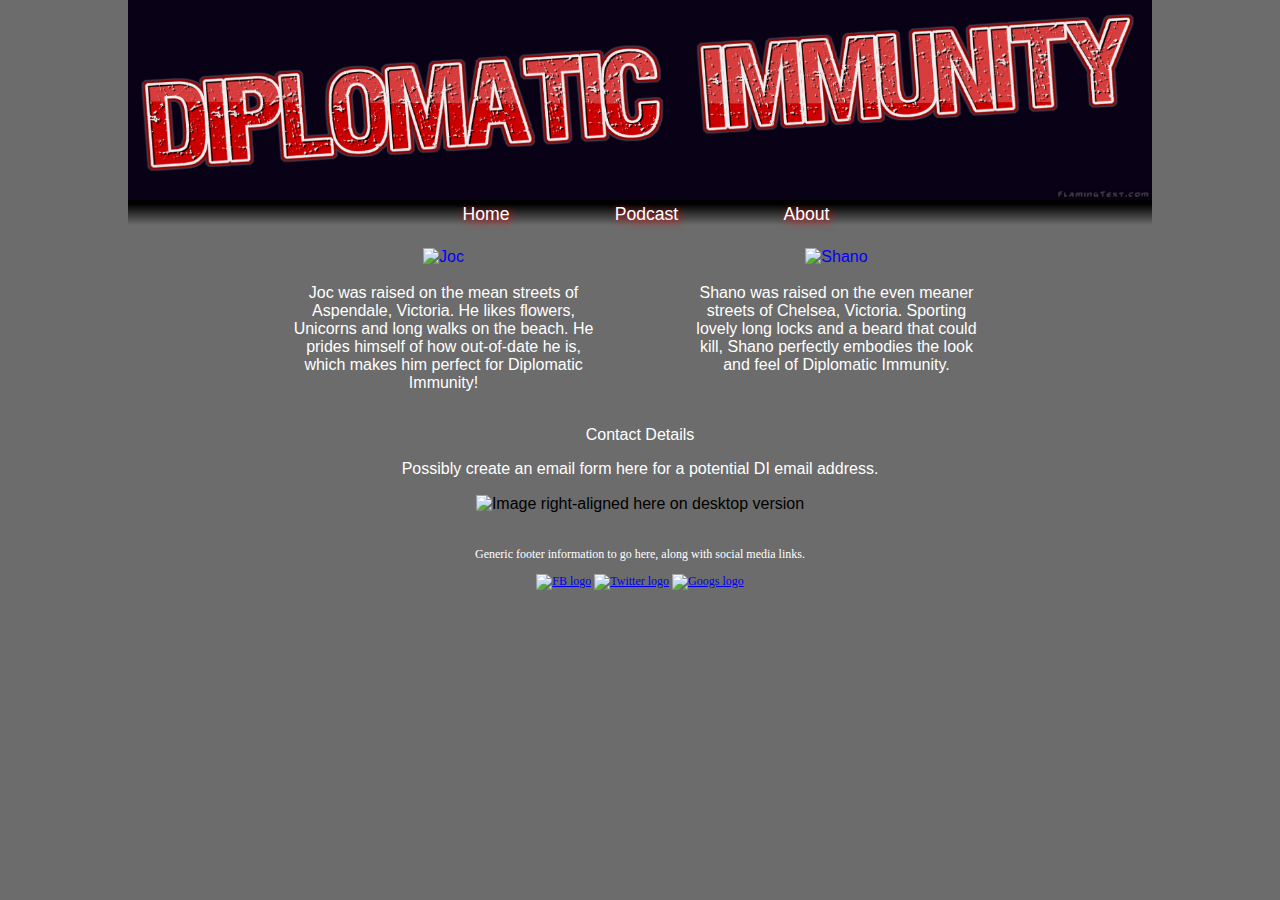
==== contact.html @ 194a4199 "First commit of files." ====
<!DOCTYPE html>
<html lang="en">
  <head>
    <meta charset="utf-8">
    <meta name="generator" content="CoffeeCup HTML Editor (www.coffeecup.com)">
    <meta name="dcterms.created" content="Mon, 09 Nov 2015 01:02:49 GMT">
    <meta name="description" content="">
    <meta name="keywords" content="">
	<meta name="viewport" content="width=device-width, initial-scale=1" />
	<link rel="stylesheet" href="css/main.css" />
    <title>Diplomatic Immunity Podcast | About</title>

    <!--[if IE]>
    <script src="http://html5shim.googlecode.com/svn/trunk/html5.js"></script>
    <![endif]-->
  </head>
  <body>
  	<div id="wrapper">
	  <div id="logo">
	    <img src="img/DipImm.png" />
	  </div>
	  <div id="nav">
	  	<!-- <h1>Diplmotic Immunity</h1> -->
	    <ul>
		  <li><a href="index.html">Home</a></li>
		  <li><a href="podcast.html">Podcast</a></li>
		  <li><a href="contact.html">About</a></li>
		</ul>	  
	  </div>
	  <div class="content">
	  	<div>
		  <ul>
		    <li><a href=""><img src="" width="150" height="168" alt="Joc"/><p>Joc was raised on the mean streets of Aspendale, Victoria. 
				   He likes flowers, Unicorns and long walks on the beach. He prides himself of how out-of-date he is, which makes him 
				   perfect for Diplomatic Immunity!</p></a></li>
			<li><a href=""><img src="" width="150" height="168" alt="Shano"/><p>Shano was raised on the even meaner streets of Chelsea, 
				   Victoria. Sporting lovely long locks and a beard that could kill, Shano perfectly embodies the look and feel of 
				   Diplomatic Immunity.</p></a></li>
		  </ul>
		</div>
	    <div>
	      <p>Contact Details</p>
		  <p>Possibly create an email form here for a potential DI email address.</p>
	    </div>
		<div>
	  	  <img src="" alt="Image right-aligned here on desktop version" />
		</div>
	  </div>
	  
	  <footer>
	    <p>Generic footer information to go here, along with social media links.</p>
		<a href="#"><img src="" alt="FB logo" /></a>
		<a href="#"><img src="" alt="Twitter logo" /></a>
		<a href="#"><img src="" alt="Googs logo" /></a>
	  </footer>
  </body>
</html>
---- css/main.css ----
/* Default CSS */
/* Generated by the CoffeeCup HTML Editor - www.coffeecup.com */

body {
  margin:0px;
  padding:0px;
  background-color: #6C6C6C;
}

footer {
  font-size: 0.75em;
  clear: both;
}

p {
  font-family: ;
  color: white;
}

a:visited {
  color: blue;
}

#wrapper {
  margin: 0 10%;
}

#logo {
  position: relative;
  background-color: black;
}

#logo img {
  /* background-image: url("../img/DipImm.png"); */
  /* background-repeat: no-repeat;
  background-position: center;
  background-size: auto; */
  width: 100%;
  height: 100%;
  max-height: 200px;
}

#nav { 
  width: 100px; 
  text-align:center;
  display: inline;

}

#nav ul {
  margin: 0;
  padding-left: 0.75em;
  list-style-type: none;
  background: -webkit-linear-gradient(black, #6C6C6C);
  background: -o-linear-gradient(black, #6C6C6C);
  background: -moz-linear-gradient(black, #6C6C6C);
  background: linear-gradient(black, #6C6C6C);
}

#nav ul li {
  display: inline;
}

#nav ul li a {
  text-decoration: none;
  font-size: 1.1em;
  color: white;
  padding: .2em 5%;
  font-family: "Arial Black", Gadget, sans-serif;
  text-shadow: 2px 2px 8px #FF0000;
}

.content {
  padding: 2%;
  font-family: Arial;
}

.content div {
  display: inline-block;
}

.content ul {
  padding: 0;
  margin: 0 auto;
  text-align: center;
}

.content ul li {
  /* display: block;
  list-style-type: none;
  vertical-align: middle;
  */
  display: inline-block;
  vertical-align: top;
  padding: 0 5%;
  width: 300px;
}

.content ul li p {
  display: block;
  vertical-align: middle;
}

.content ul li img {
  vertical-align: middle;
  /* margin-right: 5px; */
  border: 2px solid #6C6C6C;
}

.content ul li a {
  text-decoration: none;
  padding: 0;
}

.content ul li a:hover img {
  border: 2px solid #FFF;  
}

.content ul li a:hover p {
  text-decoration: underline;
}

@media screen and (max-width: 720px) { /* 480px) { */
    body {
      text-align:center;
    }
    
    #wrapper {
        margin: 0;
    }
    
    .content img {
      /* display: none; */
    }
}

@media screen and (min-width: 721px) { /* 480px) { */
    body {
      text-align:center;
      background-image: url('../img/DipImmBG.png');
    }
    
    #wrapper {
        margin: 0 10%;
    }
    
    .content div {
      /* width: 49%; */
      width: 90%;
      margin: .05em; 
    }
}

@media screen and (min-width: 721px) { /* 480px) { */

}
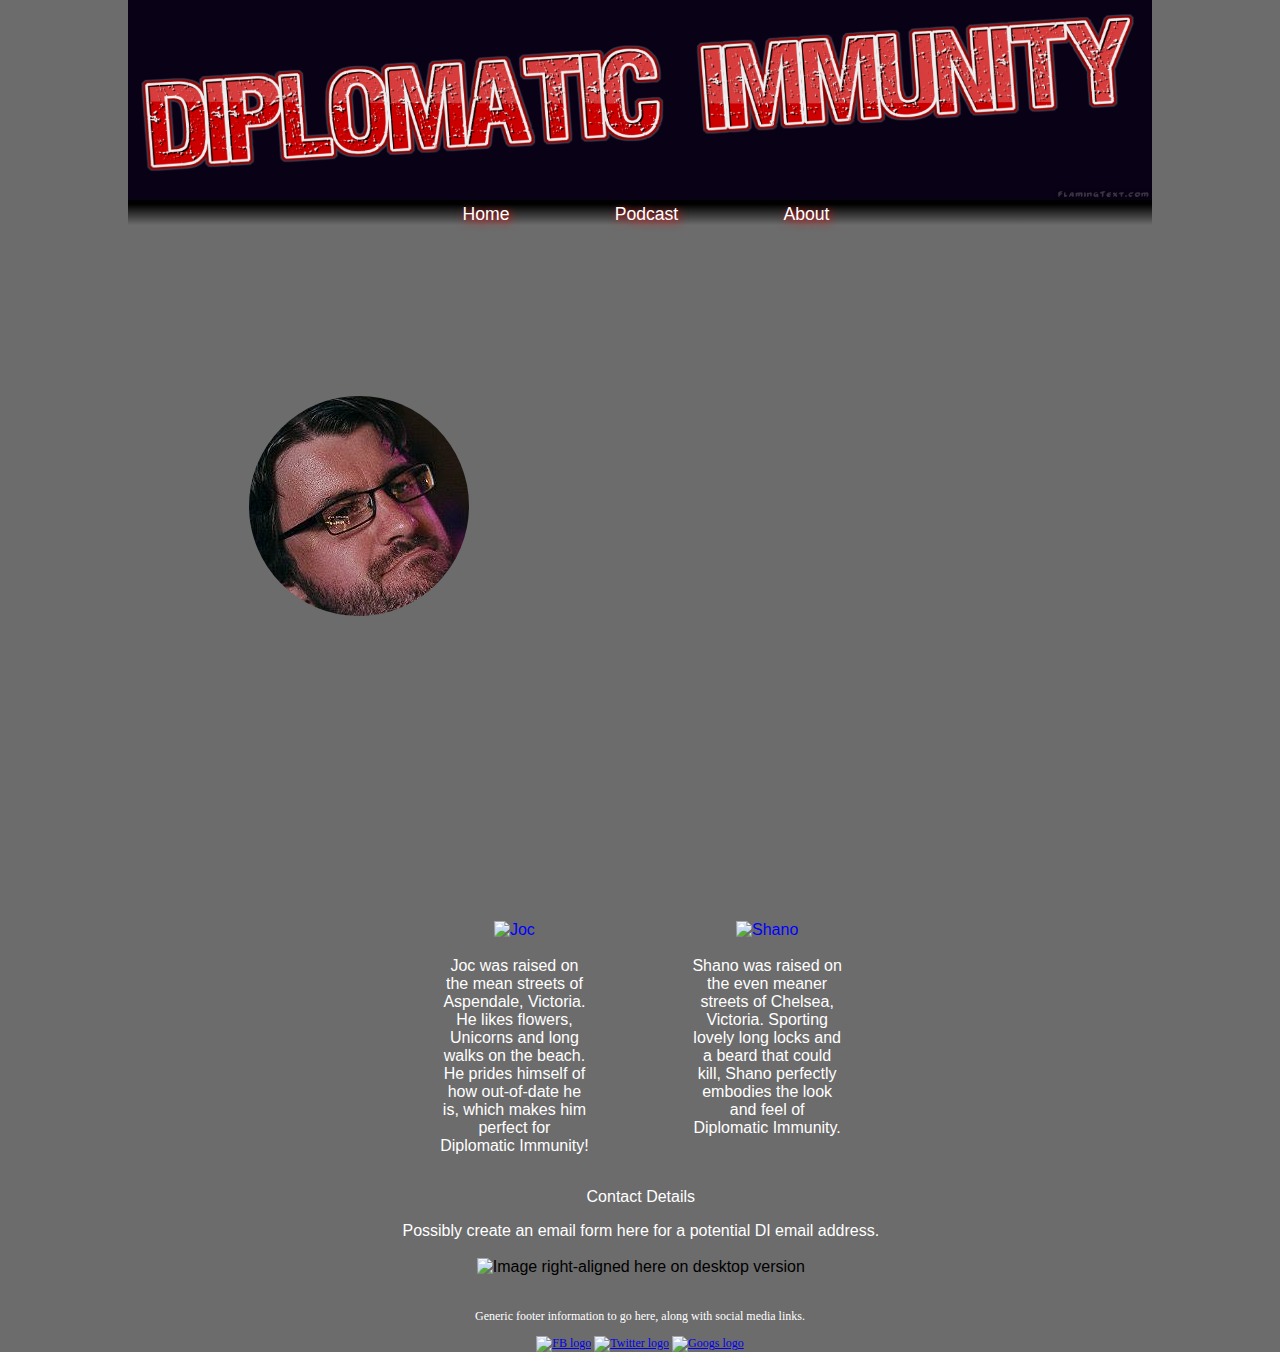
==== commit 8e4e379b: "Added profile image and created circle mask for future use. Perhaps might not be the way I want to u" ====
--- a/contact.html
+++ b/contact.html
@@ -27,7 +27,10 @@
 		  <li><a href="contact.html">About</a></li>
 		</ul>	  
 	  </div>
-	  <div class="content">
+	  <div class="content contPage">
+	    <div class="mask coord">
+		  <a href=""><img src="img/Joc_Shano.jpg" /></a>
+		</div>
 	  	<div>
 		  <ul>
 		    <li><a href=""><img src="" width="150" height="168" alt="Joc"/><p>Joc was raised on the mean streets of Aspendale, Victoria. 
--- a/css/main.css
+++ b/css/main.css
@@ -93,7 +93,7 @@
   display: inline-block;
   vertical-align: top;
   padding: 0 5%;
-  width: 300px;
+  width: 150px;
 }
 
 .content ul li p {
@@ -120,6 +120,31 @@
   text-decoration: underline;
 }
 
+.mask {
+    position:relative;
+    overflow:hidden;
+    display:inline-block;/* preserve display behavior of initila image to mask*/
+    /* box-shadow:0 0 0 1px;/* show where i stands */ */
+}
+
+.mask img {
+    display:block;/* a way to remove bottom gap*/
+}
+
+.mask:before {
+    content:'';
+    position:absolute;
+    border-radius:100%;
+    box-shadow:0 0 0 2000px #6C6C6C;
+}
+
+.coord:before {
+    height:220px;
+    width:220px;
+    top:150px;
+    left:100px;
+}
+
 @media screen and (max-width: 720px) { /* 480px) { */
     body {
       text-align:center;
@@ -132,6 +157,9 @@
     .content img {
       /* display: none; */
     }
+    .content ul li {
+        width: 300px;
+  }
 }
 
 @media screen and (min-width: 721px) { /* 480px) { */
@@ -146,11 +174,15 @@
     
     .content div {
       /* width: 49%; */
-      width: 90%;
+      width: 80%;
       margin: .05em; 
+    }
+    
+    .contPage div {
+      width: 100%;
     }
 }
 
-@media screen and (min-width: 721px) { /* 480px) { */
+@media screen and (min-width: 1400px) { /* 480px) { */
 
 }
